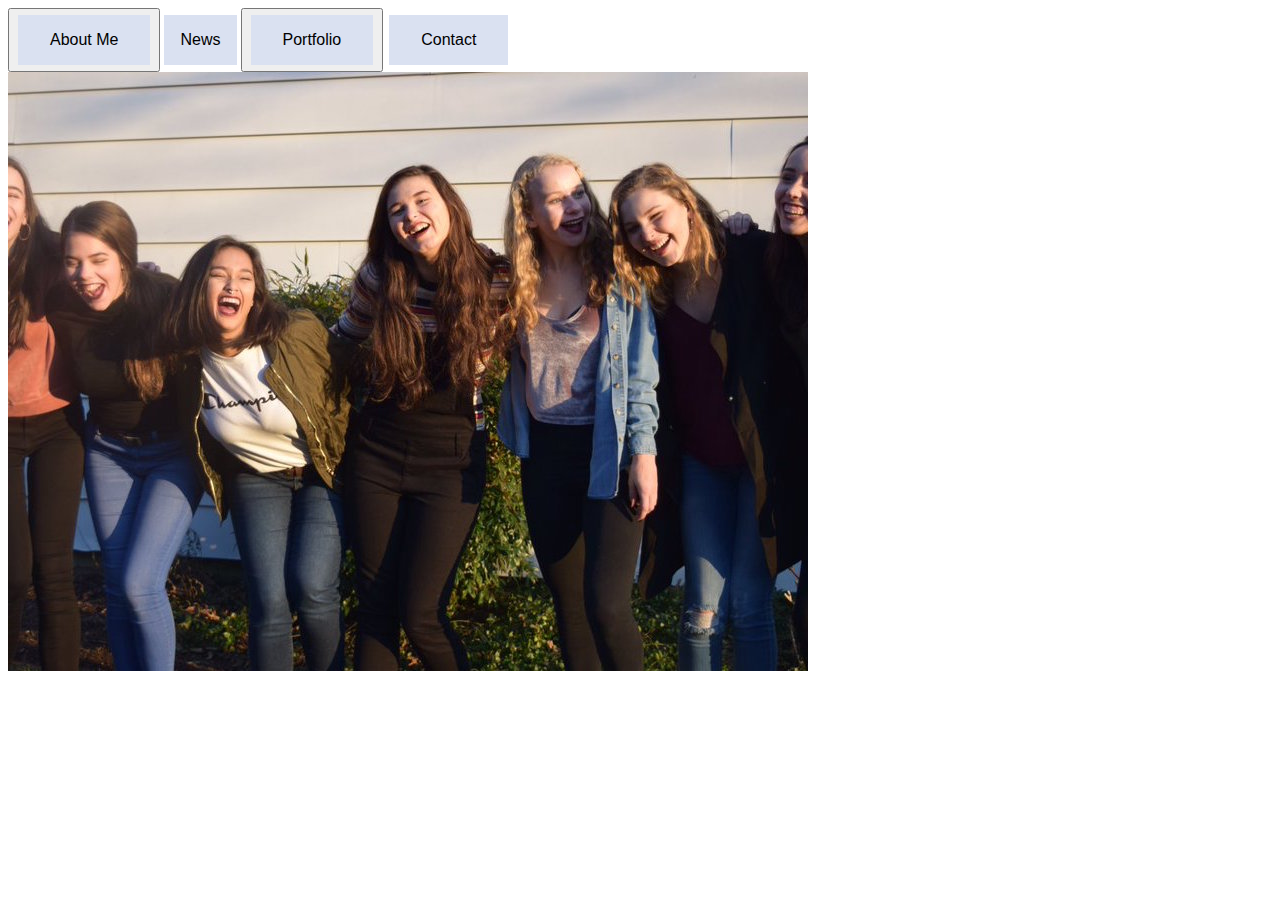
==== index.html @ fd4136a8 "added links to buttons" ====
<!DOCTYPE html>
<html lang="en">
<head>
    <meta charset="UTF-8">
    <title>Isabelle Hida's Personal Website</title>
    <link rel="stylesheet" href="index.css" type="text/css">
    </head>

<style>
.mySlides {display:none;}
</style>

<head>
    <title>My Page</title>
    <link rel="stylesheet" href="index.css">
    <head>
<style>


    .button {
    background-color: DAE1F1;
    border: none;
    color: black;
    padding: 16px 32px;
    text-align: center;
    text-decoration: none;
    display: inline-block;
    font-size: 16px;
    margin: 4px 2px;
    -webkit-transition-duration: 0.4s;
    transition-duration: 0.4s;
    cursor: pointer;
}

.button1 {
    background-color: #DAE1F1;
    color: black;
}

.button1:hover {
    background-color: #DAE1F1;
    color: white;
}

.button2 {
    background-color: #DAE1F1;
    color: black;
}

.button2:hover {
    background-color: #DAE1F1;
    color: white;
}

.button3 {
    background-color: #DAE1F1;
    color: black;
}

.button3:hover {
    background-color: #DAE1F1;
    color: white;
}

.button4 {
    background-color: #DAE1F1;
    color: black;
}

.button4:hover {background-color: #DAE1F1;
color: white;
}

}
</style>
</head>

<body>

<!--This is how I do my header & buttons-->

    <button> <a href="aboutme.html" class="button button1">About Me</a></button>


<div class="dropdown">
<button onclick="myFunction()" class="dropbtn">News</button>
  <div id="myDropdown" class="dropdown-content">
    <input type="text" placeholder="Search.." id="myInput" onkeyup="filterFunction()">
    <a href="recentnews.html">Most Recent</a>
    <a href="archives.html">Archives</a>
    <a href="blog.html">Blog</a>
  </div>
</div>


    <button> <a href="portfolio.html" class="button button3">Portfolio</a></button>

<button class="button button4">Contact</button>



<!-- This is the pics for my slideshow-->

<div class="slideshow" style="max-width:800px">
  <img class="mySlides" src="landscape_pics/C02p4VxXcAAqKA-.jpg" style="width:800px">
  <img class="mySlides" src="landscape_pics/Cn2ffzWVMAAU4aF.jpg" style="width:800px">
  <img class="mySlides" src="landscape_pics/CpRSR_HWEAAmZ3-.jpg" style="width:800px">
  <img class="mySlides" src="landscape_pics/Cq1gO8xW8AId_Zq.jpg" style="width:800px">
  <img class="mySlides" src="landscape_pics/CrerSRqUkAAavk4.jpg" style="width:800px">
  <img class="mySlides" src="landscape_pics/CtJBmMsWIAAOBQs.jpg" style="width:800px">
  <img class="mySlides" src="landscape_pics/Ccae4NxW0AACeW-.jpg" style="width:800px">
  <img class="mySlides" src="landscape_pics/Cnc34H2UkAACONP.jpg" style="width:800px">
  <img class="mySlides" src="landscape_pics/CnrvsrxVMAAem4o.jpg" style="width:800px">
</div>

    </body>


<script>
var myIndex = 0;
var myIndex1 = 0;


carousel();

function carousel() {
    var i;
    var x = document.getElementsByClassName("mySlides");
    for (i = 0; i < x.length; i++) {
       x[i].style.display = "none";
    }
    myIndex++;
    if (myIndex > x.length) {myIndex = 1}
    x[myIndex-1].style.display = "block";
    setTimeout(carousel, 2000); // Change image every 2 seconds
}

    function myFunction() {
    document.getElementById("myDropdown").classList.toggle("show");
}


    function myFunction1() {
    document.getElementById("myDropdown2").classList.toggle("show");
}

function filterFunction() {
    var input, filter, ul, li, a, i;
    input = document.getElementById("myInput");
    filter = input.value.toUpperCase();
    div = document.getElementById("myDropdown");
    a = div.getElementsByTagName("a");
    for (i = 0; i < a.length; i++) {
        if (a[i].innerHTML.toUpperCase().indexOf(filter) > -1) {
            a[i].style.display = "";
        } else {
            a[i].style.display = "none";
        }
    }
}

    function filterFunction1() {
    var  input, filter, ul, li, a, i;
    div = document.getElementById("myDropdown2");
    a = div.getElementsByTagName("b");
    for (i = 0; i < a.length; i++) {
        if (a[i].innerHTML.toUpperCase().indexOf(filter) > -1) {
            a[i].style.display = "";
        } else {
            a[i].style.display = "none";
        }
    }
}
</script>
---- index.css ----
#wrapper {
    margin-left:auto;
    margin-right:auto;
    width:960px;
}

.dropbtn {
    background-color: #DAE1F1;
    color: black;
    padding: 16px;
    font-size: 16px;
    border: none;
    cursor: pointer;
}

.dropbtn:hover, .dropbtn:focus {
    background-color: #DAE1F1;
}

.dropbtn2 {
    background-color: #DAE1F1;
    color: black;
    padding: 16px;
    font-size: 16px;
    border: none;
    cursor: pointer;
}

.dropbtn2:hover, .dropbtn2:focus {
    background-color: #DAE1F1;
}


#myInput {
    background-image: url('searchicon.png');
    background-position: 14px 12px;
    background-repeat: no-repeat;
    font-size: 16px;
    padding: 14px 20px 12px 45px;
    border: none;
}

.dropdown {
    position: relative;
    display: inline-block;
}

.dropdown2 {
    position: relative;
    display: inline-block;
}

.dropdown-content {
    display: none;
    position: absolute;
    background-color: #DAE1F1;
    min-width: 230px;
    overflow: auto;
    box-shadow: 0px 8px 16px 0px rgba(0,0,0,0.2);
    z-index: 1;
}

.dropdown-content2 {
    display: none;
    position: absolute;
    background-color: #DAE1F1;
    min-width: 230px;
    overflow: auto;
    box-shadow: 0px 8px 16px 0px rgba(0,0,0,0.2);
    z-index: 1;
}

.dropdown-content a {
    color: black;
    padding: 12px 16px;
    text-decoration: none;
    display: block;
}

.dropdown-content b {
    color: black;
    padding: 12px 16px;
    text-decoration: none;
    display: block;
}

.dropdown a:hover {background-color: #DAE1F1}

.dropdown b:hover {background-color: #DAE1F1}

.show {display:block;}

.slideshow {
    width: 800px;
    height: 599px;
    overflow: hidden;
}

</style>
---- index.css ----
#wrapper {
    margin-left:auto;
    margin-right:auto;
    width:960px;
}

.dropbtn {
    background-color: #DAE1F1;
    color: black;
    padding: 16px;
    font-size: 16px;
    border: none;
    cursor: pointer;
}

.dropbtn:hover, .dropbtn:focus {
    background-color: #DAE1F1;
}

.dropbtn2 {
    background-color: #DAE1F1;
    color: black;
    padding: 16px;
    font-size: 16px;
    border: none;
    cursor: pointer;
}

.dropbtn2:hover, .dropbtn2:focus {
    background-color: #DAE1F1;
}


#myInput {
    background-image: url('searchicon.png');
    background-position: 14px 12px;
    background-repeat: no-repeat;
    font-size: 16px;
    padding: 14px 20px 12px 45px;
    border: none;
}

.dropdown {
    position: relative;
    display: inline-block;
}

.dropdown2 {
    position: relative;
    display: inline-block;
}

.dropdown-content {
    display: none;
    position: absolute;
    background-color: #DAE1F1;
    min-width: 230px;
    overflow: auto;
    box-shadow: 0px 8px 16px 0px rgba(0,0,0,0.2);
    z-index: 1;
}

.dropdown-content2 {
    display: none;
    position: absolute;
    background-color: #DAE1F1;
    min-width: 230px;
    overflow: auto;
    box-shadow: 0px 8px 16px 0px rgba(0,0,0,0.2);
    z-index: 1;
}

.dropdown-content a {
    color: black;
    padding: 12px 16px;
    text-decoration: none;
    display: block;
}

.dropdown-content b {
    color: black;
    padding: 12px 16px;
    text-decoration: none;
    display: block;
}

.dropdown a:hover {background-color: #DAE1F1}

.dropdown b:hover {background-color: #DAE1F1}

.show {display:block;}

.slideshow {
    width: 800px;
    height: 599px;
    overflow: hidden;
}

</style>
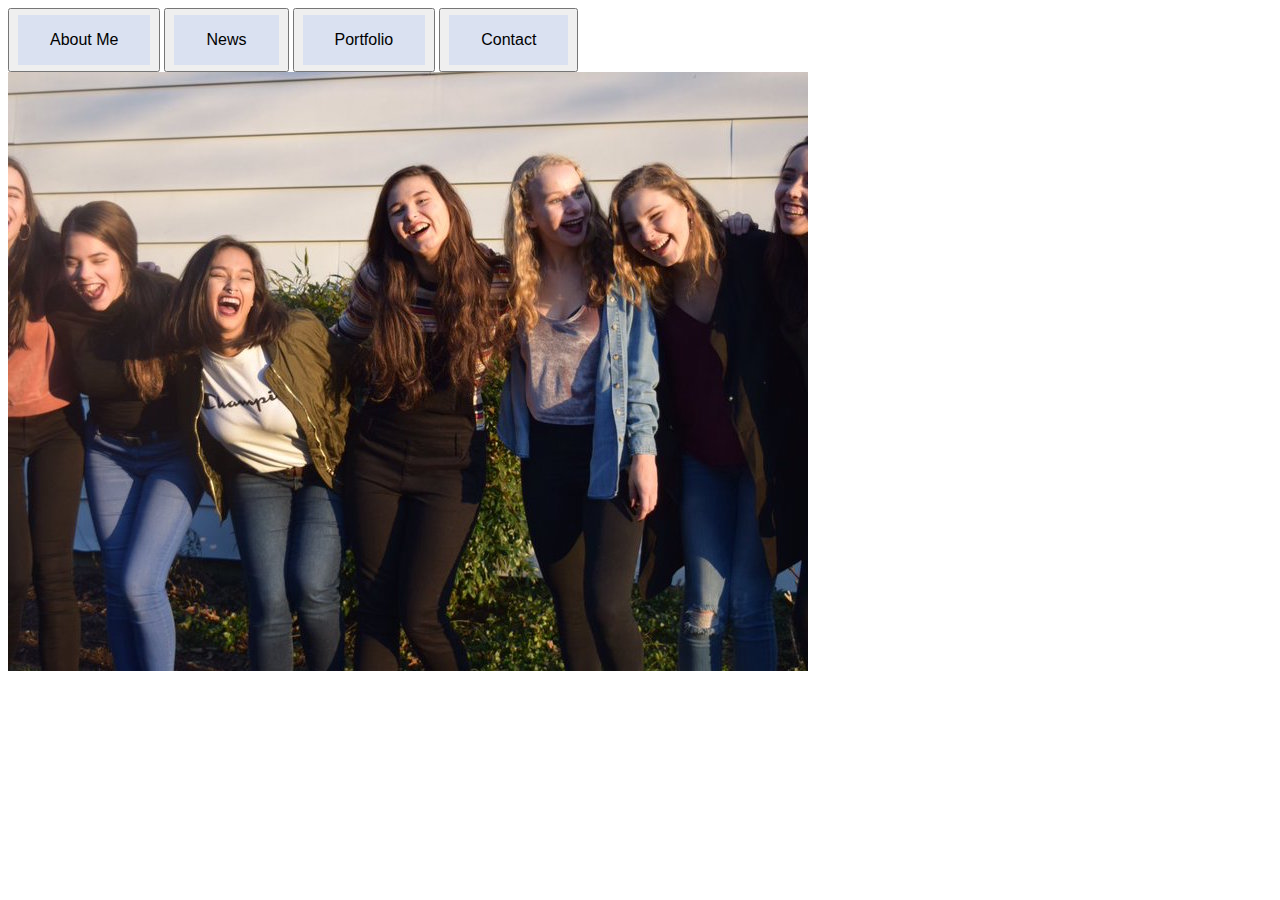
==== commit c4c92255: "fixed all buttons! add notes & make subpages pretty!!" ====
--- a/index.html
+++ b/index.html
@@ -83,7 +83,8 @@
 
 
 <div class="dropdown">
-<button onclick="myFunction()" class="dropbtn">News</button>
+<button> <a href="aboutme.html" class="button button1" onmouseover="myFunction()" class="dropbtn">News</a></button>
+ <div>
   <div id="myDropdown" class="dropdown-content">
     <input type="text" placeholder="Search.." id="myInput" onkeyup="filterFunction()">
     <a href="recentnews.html">Most Recent</a>
@@ -91,12 +92,11 @@
     <a href="blog.html">Blog</a>
   </div>
 </div>
-
+    </div>
 
     <button> <a href="portfolio.html" class="button button3">Portfolio</a></button>
 
-<button class="button button4">Contact</button>
-
+    <button> <a href="contactme.html"  class="button button4">Contact</a></button>
 
 
 <!-- This is the pics for my slideshow-->
@@ -172,3 +172,8 @@
     }
 }
 </script>
+
+
+    </head>
+
+</html>
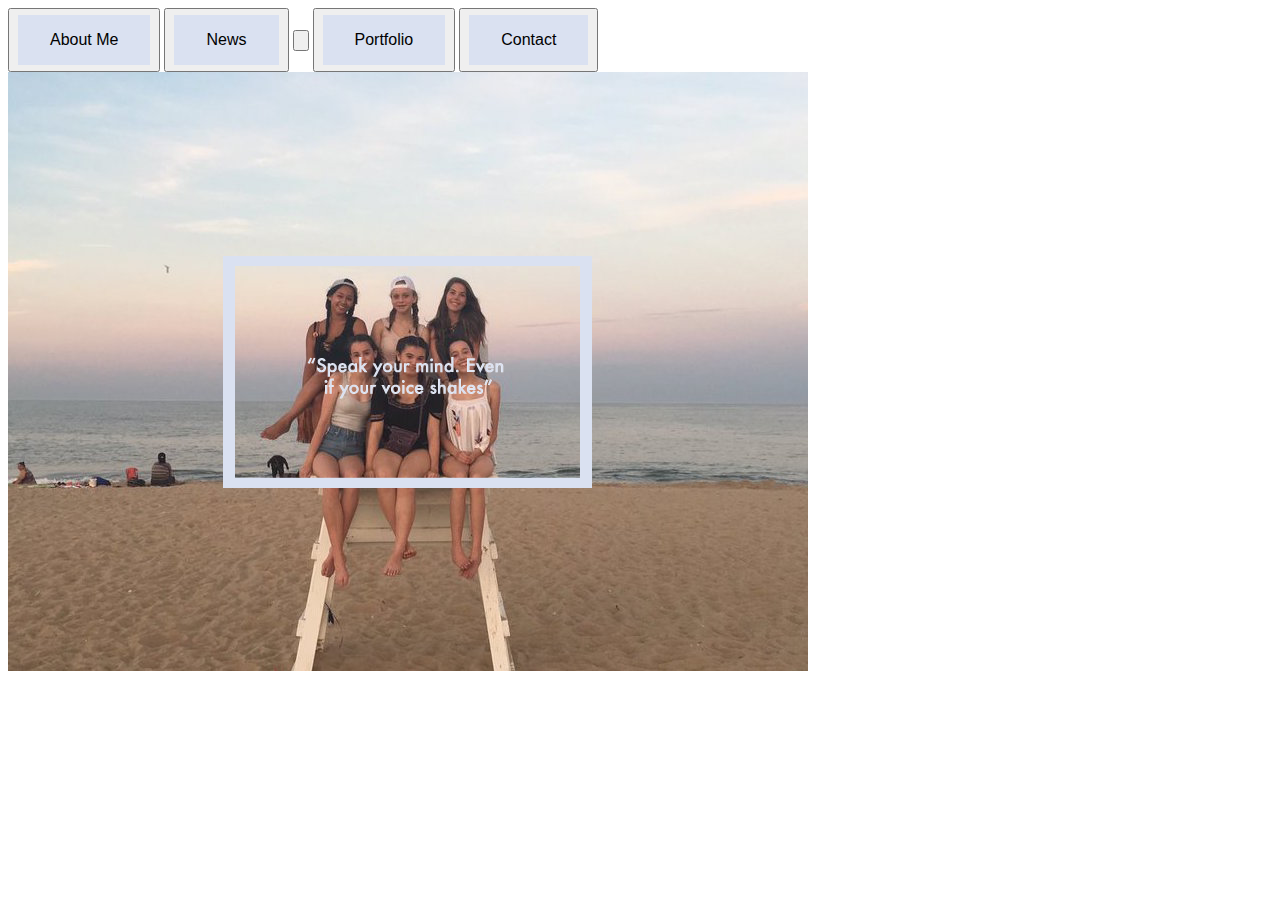
==== commit 933fb1d3: "changed photos" ====
--- a/index.html
+++ b/index.html
@@ -79,12 +79,15 @@
 
 <!--This is how I do my header & buttons-->
 
+   <div class="allbuttons">
     <button> <a href="aboutme.html" class="button button1">About Me</a></button>
 
 
 <div class="dropdown">
 <button> <a href="aboutme.html" class="button button1" onmouseover="myFunction()" class="dropbtn">News</a></button>
  <div>
+
+
   <div id="myDropdown" class="dropdown-content">
     <input type="text" placeholder="Search.." id="myInput" onkeyup="filterFunction()">
     <a href="recentnews.html">Most Recent</a>
@@ -94,23 +97,27 @@
 </div>
     </div>
 
+    <input img="" class="myButton" type="submit" value="">
+
     <button> <a href="portfolio.html" class="button button3">Portfolio</a></button>
 
     <button> <a href="contactme.html"  class="button button4">Contact</a></button>
 
+</div>
 
 <!-- This is the pics for my slideshow-->
 
 <div class="slideshow" style="max-width:800px">
-  <img class="mySlides" src="landscape_pics/C02p4VxXcAAqKA-.jpg" style="width:800px">
-  <img class="mySlides" src="landscape_pics/Cn2ffzWVMAAU4aF.jpg" style="width:800px">
-  <img class="mySlides" src="landscape_pics/CpRSR_HWEAAmZ3-.jpg" style="width:800px">
-  <img class="mySlides" src="landscape_pics/Cq1gO8xW8AId_Zq.jpg" style="width:800px">
-  <img class="mySlides" src="landscape_pics/CrerSRqUkAAavk4.jpg" style="width:800px">
-  <img class="mySlides" src="landscape_pics/CtJBmMsWIAAOBQs.jpg" style="width:800px">
-  <img class="mySlides" src="landscape_pics/Ccae4NxW0AACeW-.jpg" style="width:800px">
-  <img class="mySlides" src="landscape_pics/Cnc34H2UkAACONP.jpg" style="width:800px">
-  <img class="mySlides" src="landscape_pics/CnrvsrxVMAAem4o.jpg" style="width:800px">
+  <img class="mySlides" src="newlandscape/beachreddot.png" style="width:800px">
+  <img class="mySlides" src="newlandscape/beachwithdad.png" style="width:800px">
+  <img class="mySlides" src="newlandscape/dorneyxc.png" style="width:800px">
+  <img class="mySlides" src="newlandscape/laughingreddot.png" style="width:800px">
+  <img class="mySlides" src="newlandscape/poolparty.png" style="width:800px">
+  <img class="mySlides" src="newlandscape/abwconcert.png" style="width:800px">
+  <img class="mySlides" src="newlandscape/dorneystandup.png" style="width:800px">
+  <img class="mySlides" src="newlandscape/kayaking.png" style="width:800px">
+   <img class="mySlides" src="newlandscape/laughingreddot.png" style="width:800px">
+
 </div>
 
     </body>
--- a/index.css
+++ b/index.css
@@ -96,4 +96,42 @@
     overflow: hidden;
 }
 
+.cb-slideshow,
+.cb-slideshow:after {
+    position: fixed;
+    width: 100%;
+    height: 100%;
+    top: 0px;
+    left: 0px;
+    z-index: 0;
+}
+.cb-slideshow:after {
+    content: '';
+    background: transparent url(../images/pattern.png) repeat top left;
+}
+
+gallery {
+    display:flex;
+    flex-wrap: wrap-reverse;
+}
+
+allbuttons {
+
+    position: fixed;
+}
+
+gallery {
+    display:flex;
+    justify-content: space-between;
+    justify-content: space-around;
+}
+
+.resume {
+    width: 100px;
+}
+
+.resume: hover {
+    width: 300px;
+}
+
 </style>
--- a/index.css
+++ b/index.css
@@ -96,4 +96,42 @@
     overflow: hidden;
 }
 
+.cb-slideshow,
+.cb-slideshow:after {
+    position: fixed;
+    width: 100%;
+    height: 100%;
+    top: 0px;
+    left: 0px;
+    z-index: 0;
+}
+.cb-slideshow:after {
+    content: '';
+    background: transparent url(../images/pattern.png) repeat top left;
+}
+
+gallery {
+    display:flex;
+    flex-wrap: wrap-reverse;
+}
+
+allbuttons {
+
+    position: fixed;
+}
+
+gallery {
+    display:flex;
+    justify-content: space-between;
+    justify-content: space-around;
+}
+
+.resume {
+    width: 100px;
+}
+
+.resume: hover {
+    width: 300px;
+}
+
 </style>
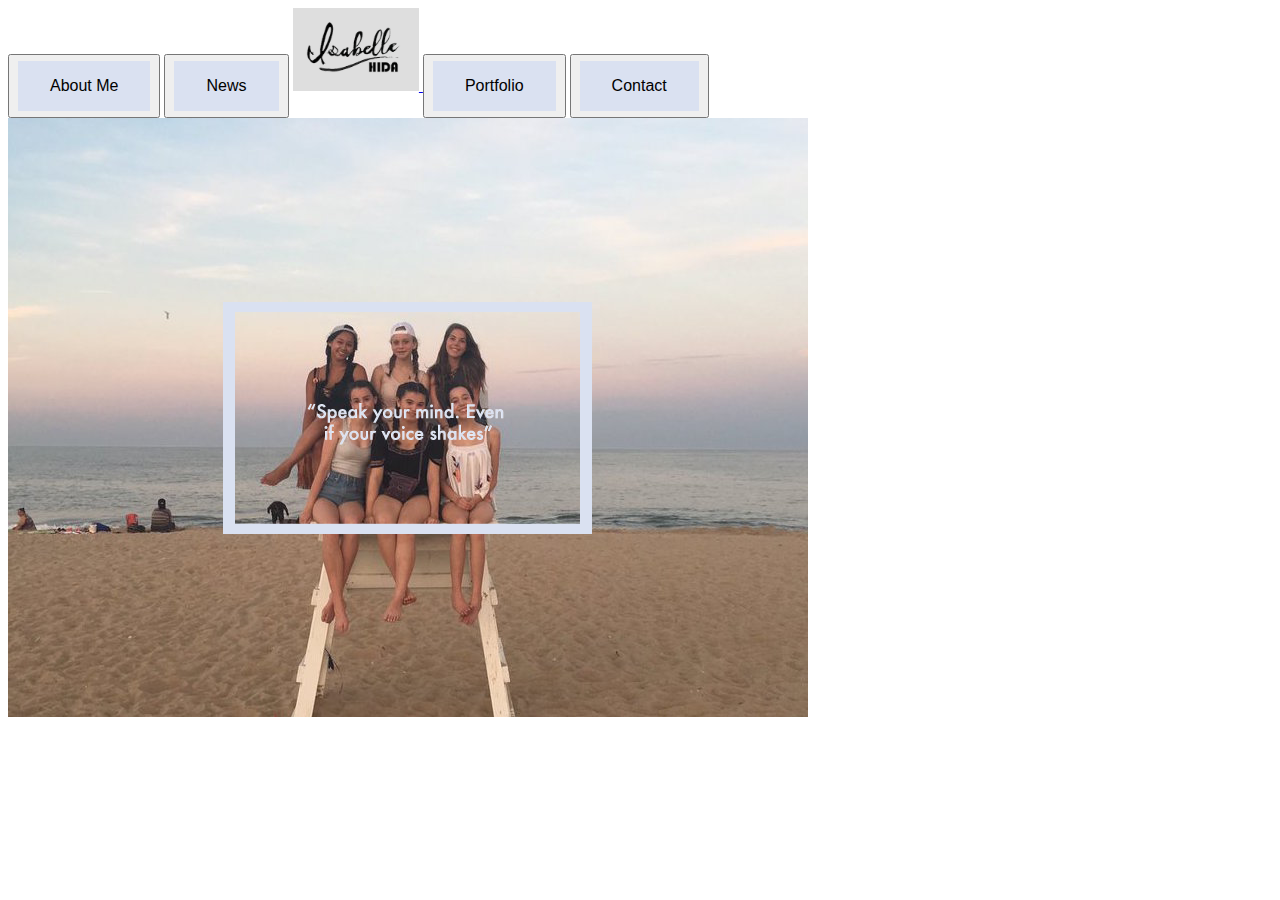
==== commit ccc13efb: "new stuff" ====
--- a/index.html
+++ b/index.html
@@ -79,15 +79,12 @@
 
 <!--This is how I do my header & buttons-->
 
-   <div class="allbuttons">
-    <button> <a href="aboutme.html" class="button button1">About Me</a></button>
+   <button> <a href="aboutme.html" class="button button1">About Me</a></button>
 
 
 <div class="dropdown">
-<button> <a href="aboutme.html" class="button button1" onmouseover="myFunction()" class="dropbtn">News</a></button>
+<button> <a href="recentnews.html" class="button button1" onmouseover="myFunction()" class="dropbtn">News</a></button>
  <div>
-
-
   <div id="myDropdown" class="dropdown-content">
     <input type="text" placeholder="Search.." id="myInput" onkeyup="filterFunction()">
     <a href="recentnews.html">Most Recent</a>
@@ -97,13 +94,16 @@
 </div>
     </div>
 
-    <input img="" class="myButton" type="submit" value="">
+      <a href="index.html">
+<img src="logo/newlogo.png" alt="Homepage" padding="1px 10px;" width="10%" height="10%" border="0">
+</a>
+
 
     <button> <a href="portfolio.html" class="button button3">Portfolio</a></button>
 
     <button> <a href="contactme.html"  class="button button4">Contact</a></button>
 
-</div>
+    </head>
 
 <!-- This is the pics for my slideshow-->
 
@@ -120,13 +120,16 @@
 
 </div>
 
-    </body>
+    </head>
+
+
 
 
 <script>
 var myIndex = 0;
 var myIndex1 = 0;
 
+/* this is to make my slideshow */
 
 carousel();
 
@@ -139,8 +142,10 @@
     myIndex++;
     if (myIndex > x.length) {myIndex = 1}
     x[myIndex-1].style.display = "block";
-    setTimeout(carousel, 2000); // Change image every 2 seconds
+    setTimeout(carousel, 4000); // Change image every 2 seconds
 }
+
+    /* this is to make my news have a dropdown bar */
 
     function myFunction() {
     document.getElementById("myDropdown").classList.toggle("show");
@@ -180,7 +185,4 @@
 }
 </script>
 
-
-    </head>
-
 </html>
--- a/index.css
+++ b/index.css
@@ -30,7 +30,7 @@
     background-color: #DAE1F1;
 }
 
-
+/* this is to make my news have a dropdown bar with a search bar*/
 #myInput {
     background-image: url('searchicon.png');
     background-position: 14px 12px;
@@ -88,6 +88,9 @@
 
 .dropdown b:hover {background-color: #DAE1F1}
 
+/* this is end of dropdown */
+
+/* this is the start of slideshow */
 .show {display:block;}
 
 .slideshow {
@@ -115,10 +118,22 @@
     flex-wrap: wrap-reverse;
 }
 
-allbuttons {
+/* this is end of slideshow */
 
-    position: fixed;
+/* all buttons */
+#allbuttons {
+
+    position: absolute;
+    align-items: center;
+    display: flex;
+    flex-direction:row;
+    justify-content: space-around;
+    text-decoration-style: none;
+    text-emphasis-style: none;
+
 }
+
+/* this is portfolio gallery */
 
 gallery {
     display:flex;
@@ -126,12 +141,28 @@
     justify-content: space-around;
 }
 
-.resume {
-    width: 100px;
+/* this is for resume getting bigger */
+
+.resume { width: 30%;
+    height: 30%;
+    transition: all .2s ease-in-out;
+margin: 50px;
+align-content: center;}
+.resume:hover { transform: scale(1.4); }
+
+
+    background-color: #4D4D4D;
 }
 
-.resume: hover {
-    width: 300px;
+/* Add a background color and some padding around the form */
+.container {
+    border-radius: 5px;
+    background-color: #999999;
+    padding: 20px;
+    margin: 50px;
+    color: white;
+    font-size: 25px;
+    font: inherit;
 }
 
 </style>
--- a/index.css
+++ b/index.css
@@ -30,7 +30,7 @@
     background-color: #DAE1F1;
 }
 
-
+/* this is to make my news have a dropdown bar with a search bar*/
 #myInput {
     background-image: url('searchicon.png');
     background-position: 14px 12px;
@@ -88,6 +88,9 @@
 
 .dropdown b:hover {background-color: #DAE1F1}
 
+/* this is end of dropdown */
+
+/* this is the start of slideshow */
 .show {display:block;}
 
 .slideshow {
@@ -115,10 +118,22 @@
     flex-wrap: wrap-reverse;
 }
 
-allbuttons {
+/* this is end of slideshow */
 
-    position: fixed;
+/* all buttons */
+#allbuttons {
+
+    position: absolute;
+    align-items: center;
+    display: flex;
+    flex-direction:row;
+    justify-content: space-around;
+    text-decoration-style: none;
+    text-emphasis-style: none;
+
 }
+
+/* this is portfolio gallery */
 
 gallery {
     display:flex;
@@ -126,12 +141,28 @@
     justify-content: space-around;
 }
 
-.resume {
-    width: 100px;
+/* this is for resume getting bigger */
+
+.resume { width: 30%;
+    height: 30%;
+    transition: all .2s ease-in-out;
+margin: 50px;
+align-content: center;}
+.resume:hover { transform: scale(1.4); }
+
+
+    background-color: #4D4D4D;
 }
 
-.resume: hover {
-    width: 300px;
+/* Add a background color and some padding around the form */
+.container {
+    border-radius: 5px;
+    background-color: #999999;
+    padding: 20px;
+    margin: 50px;
+    color: white;
+    font-size: 25px;
+    font: inherit;
 }
 
 </style>
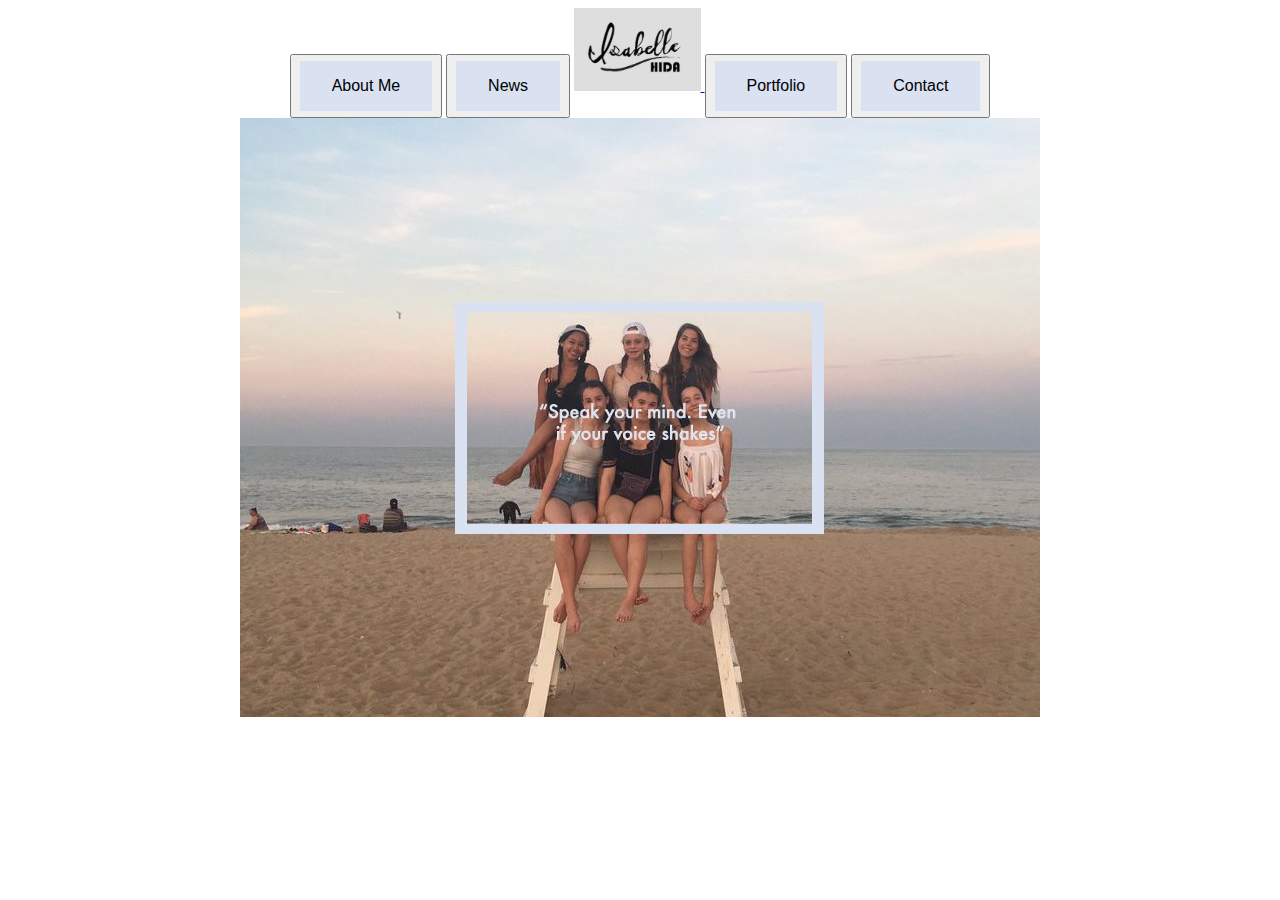
==== commit e4fef823: "centered!" ====
--- a/index.html
+++ b/index.html
@@ -79,7 +79,8 @@
 
 <!--This is how I do my header & buttons-->
 
-   <button> <a href="aboutme.html" class="button button1">About Me</a></button>
+   <center>
+ <button> <a href="aboutme.html" class="button button1">About Me</a></button>
 
 
 <div class="dropdown">
@@ -102,12 +103,12 @@
     <button> <a href="portfolio.html" class="button button3">Portfolio</a></button>
 
     <button> <a href="contactme.html"  class="button button4">Contact</a></button>
-
-    </head>
+    </center>
 
 <!-- This is the pics for my slideshow-->
 
-<div class="slideshow" style="max-width:800px">
+<center>
+ <div class="slideshow" style="max-width:800px">
   <img class="mySlides" src="newlandscape/beachreddot.png" style="width:800px">
   <img class="mySlides" src="newlandscape/beachwithdad.png" style="width:800px">
   <img class="mySlides" src="newlandscape/dorneyxc.png" style="width:800px">
@@ -118,9 +119,11 @@
   <img class="mySlides" src="newlandscape/kayaking.png" style="width:800px">
    <img class="mySlides" src="newlandscape/laughingreddot.png" style="width:800px">
 
-</div>
+    </div>
+    </center>
+    </body>
+    </head>
 
-    </head>
 
 
 
--- a/index.css
+++ b/index.css
@@ -148,7 +148,11 @@
     transition: all .2s ease-in-out;
 margin: 50px;
 align-content: center;}
-.resume:hover { transform: scale(1.4); }
+.resume:hover { transform: scale(1.4);
+position: relative;
+    align-content: center;
+    align-items: center;
+}
 
 
     background-color: #4D4D4D;
--- a/index.css
+++ b/index.css
@@ -148,7 +148,11 @@
     transition: all .2s ease-in-out;
 margin: 50px;
 align-content: center;}
-.resume:hover { transform: scale(1.4); }
+.resume:hover { transform: scale(1.4);
+position: relative;
+    align-content: center;
+    align-items: center;
+}
 
 
     background-color: #4D4D4D;
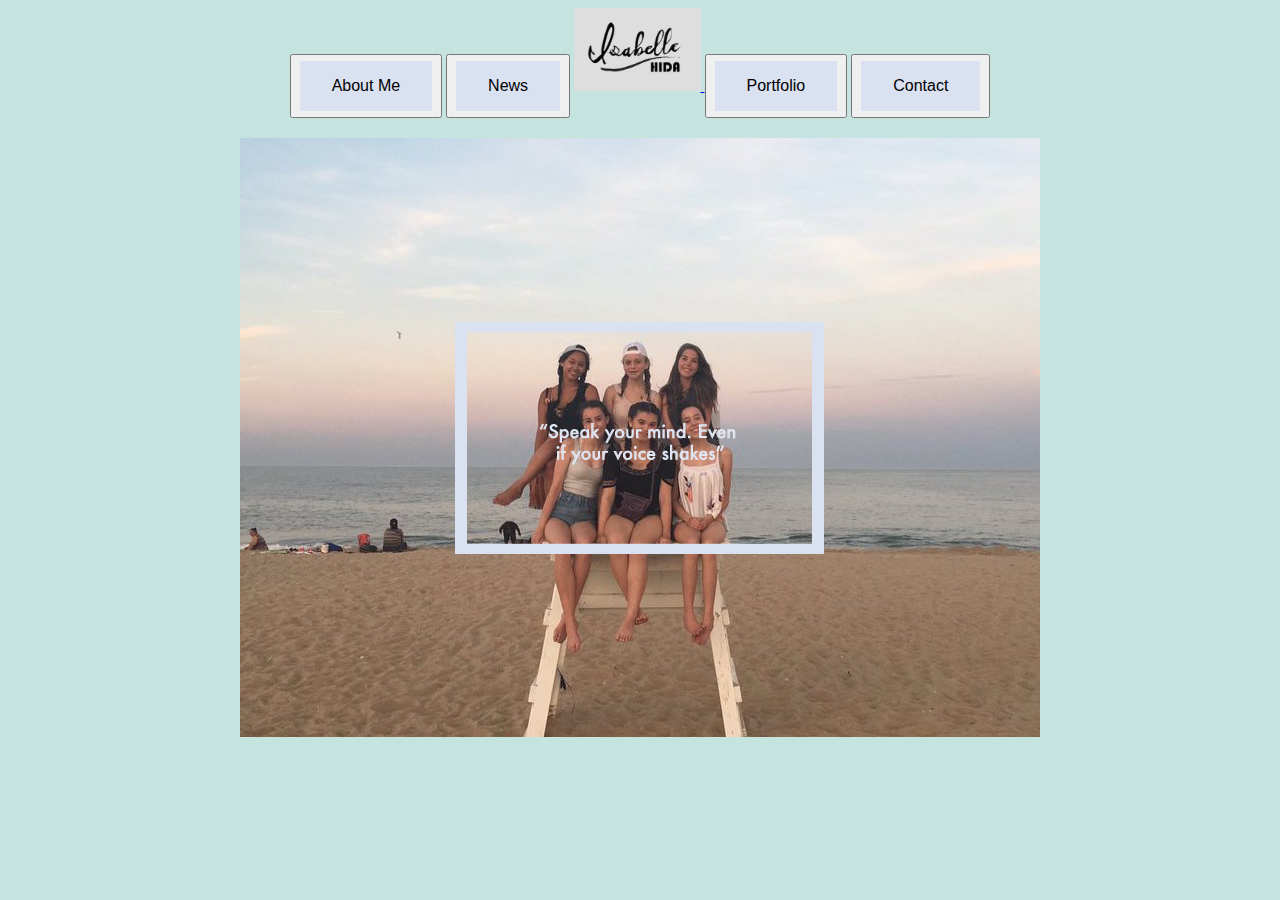
==== commit 7fb9f67e: "fixed a whole bunch of jawns" ====
--- a/index.html
+++ b/index.html
@@ -8,15 +8,19 @@
 
 <style>
 .mySlides {display:none;}
+
+     body {
+            background-color: rgba(179, 219, 214, 0.76);
+        }
+
 </style>
 
 <head>
     <title>My Page</title>
     <link rel="stylesheet" href="index.css">
     <head>
-<style>
 
-
+        <style>
     .button {
     background-color: DAE1F1;
     border: none;
@@ -77,6 +81,8 @@
 
 <body>
 
+
+
 <!--This is how I do my header & buttons-->
 
    <center>
@@ -89,7 +95,6 @@
   <div id="myDropdown" class="dropdown-content">
     <input type="text" placeholder="Search.." id="myInput" onkeyup="filterFunction()">
     <a href="recentnews.html">Most Recent</a>
-    <a href="archives.html">Archives</a>
     <a href="blog.html">Blog</a>
   </div>
 </div>
--- a/index.css
+++ b/index.css
@@ -1,7 +1,7 @@
 #wrapper {
-    margin-left:auto;
-    margin-right:auto;
-    width:960px;
+    margin-left: auto;
+    margin-right: auto;
+    width: 960px;
 }
 
 .dropbtn {
@@ -13,7 +13,8 @@
     cursor: pointer;
 }
 
-.dropbtn:hover, .dropbtn:focus {
+.dropbtn:hover,
+.dropbtn:focus {
     background-color: #DAE1F1;
 }
 
@@ -26,11 +27,14 @@
     cursor: pointer;
 }
 
-.dropbtn2:hover, .dropbtn2:focus {
-    background-color: #DAE1F1;
-}
+.dropbtn2:hover,
+.dropbtn2:focus {
+    background-color: #DAE1F1;
+}
+
 
 /* this is to make my news have a dropdown bar with a search bar*/
+
 #myInput {
     background-image: url('searchicon.png');
     background-position: 14px 12px;
@@ -56,7 +60,7 @@
     background-color: #DAE1F1;
     min-width: 230px;
     overflow: auto;
-    box-shadow: 0px 8px 16px 0px rgba(0,0,0,0.2);
+    box-shadow: 0px 8px 16px 0px rgba(0, 0, 0, 0.2);
     z-index: 1;
 }
 
@@ -66,7 +70,7 @@
     background-color: #DAE1F1;
     min-width: 230px;
     overflow: auto;
-    box-shadow: 0px 8px 16px 0px rgba(0,0,0,0.2);
+    box-shadow: 0px 8px 16px 0px rgba(0, 0, 0, 0.2);
     z-index: 1;
 }
 
@@ -84,19 +88,31 @@
     display: block;
 }
 
-.dropdown a:hover {background-color: #DAE1F1}
-
-.dropdown b:hover {background-color: #DAE1F1}
+.dropdown a:hover {
+    background-color: #DAE1F1
+}
+
+.dropdown b:hover {
+    background-color: #DAE1F1
+}
+
 
 /* this is end of dropdown */
 
+
 /* this is the start of slideshow */
-.show {display:block;}
+
+.show {
+    display: block;
+}
 
 .slideshow {
+
     width: 800px;
     height: 599px;
     overflow: hidden;
+    padding-top: 20px;
+
 }
 
 .cb-slideshow,
@@ -108,57 +124,90 @@
     left: 0px;
     z-index: 0;
 }
+
 .cb-slideshow:after {
     content: '';
     background: transparent url(../images/pattern.png) repeat top left;
 }
 
 gallery {
-    display:flex;
+    display: flex;
     flex-wrap: wrap-reverse;
 }
 
+
 /* this is end of slideshow */
 
+
 /* all buttons */
+
 #allbuttons {
-
     position: absolute;
     align-items: center;
     display: flex;
-    flex-direction:row;
+    flex-direction: row;
     justify-content: space-around;
     text-decoration-style: none;
     text-emphasis-style: none;
-
-}
+}
+
 
 /* this is portfolio gallery */
 
-gallery {
-    display:flex;
-    justify-content: space-between;
-    justify-content: space-around;
-}
+#wholegallery {
+    display: flex;
+    justify-content: center;
+    margin-left: auto;
+    margin-right: auto;
+    width: 800px;
+    border: 1px solid black;
+}
+
+div.gallery {
+    border: 1px solid #ccc;
+    flex-basis: auto;
+    flex-direction: column;
+    max-height: 400px;
+    max-height: auto;
+    padding: 0px;
+    display: flex;
+}
+
+div.gallery:hover {
+    border: 1px solid #777;
+}
+
+
+div.gallery img {
+    max-width: 300px;
+    height: auto;
+}
+
+
+div.desc {
+    padding: 15px;
+    text-align: center;
 
 /* this is for resume getting bigger */
 
-.resume { width: 30%;
+.resume {
+    width: 30%;
     height: 30%;
     transition: all .2s ease-in-out;
-margin: 50px;
-align-content: center;}
-.resume:hover { transform: scale(1.4);
-position: relative;
+    margin: 50px;
+    align-content: center;
+}
+
+.resume:hover {
+    transform: scale(1.4);
+    position: relative;
     align-content: center;
     align-items: center;
 }
 
-
-    background-color: #4D4D4D;
-}
-
-/* Add a background color and some padding around the form */
+background-color: #4D4D4D;
+
+}
 .container {
     border-radius: 5px;
     background-color: #999999;
@@ -169,4 +218,110 @@
     font: inherit;
 }
 
+/* contact box // emails */
+.form-style-3 {
+    max-width: 450px;
+    font-family: sans-serif;
+}
+.form-style-3 label {
+    display: block;
+    margin-bottom: 10px;
+}
+.form-style-3 label > span {
+    float: left;
+    width: 100px;
+    color: #000000;
+    font-weight: bold;
+    font-size: 13px;
+    text-shadow: 1px 1px 1px #fff;
+}
+.form-style-3 fieldset {
+    border-radius: 10px;
+    -webkit-border-radius: 10px;
+    -moz-border-radius: 10px;
+    margin: 0px 0px 10px 0px;
+    border: 1px solid #000000;
+    padding: 20px;
+    background: #DAE1F1;
+    box-shadow: inset 0px 0px 15px #DAE1F1;
+    -moz-box-shadow: inset 0px 0px 15px #DAE1F1;
+    -webkit-box-shadow: inset 0px 0px 15px #DAE1F1;
+}
+.form-style-3 fieldset legend {
+    color: #000000;
+    border-top: 1px solid #000000;
+    border-left: 1px solid #000000;
+    border-right: 1px solid #000000;
+    border-bottom: 1px solid #000000;
+    border-radius: 5px 5px 0px 0px;
+    -webkit-border-radius: 5px 5px 0px 0px;
+    -moz-border-radius: 5px 5px 0px 0px;
+    background: #f2e9e9;
+    padding: 0px 8px 3px 8px;
+    box-shadow: -0px -1px 2px #DAE1F1;
+    -moz-box-shadow: -0px -1px 2px #DAE1F1;
+    -webkit-box-shadow: -0px -1px 2px #DAE1F1;
+    font-weight: normal;
+    font-size: 12px;
+    font-weight: bold;
+}
+.form-style-3 textarea {
+    width: 250px;
+    height: 100px;
+}
+.form-style-3 input[type=text],
+.form-style-3 input[type=date],
+.form-style-3 input[type=datetime],
+.form-style-3 input[type=number],
+.form-style-3 input[type=search],
+.form-style-3 input[type=time],
+.form-style-3 input[type=url],
+.form-style-3 input[type=email],
+.form-style-3 select,
+.form-style-3 textarea {
+    border-radius: 3px;
+    -webkit-border-radius: 3px;
+    -moz-border-radius: 3px;
+    border: 1px solid #000000;
+    outline: none;
+    color: #000000;
+    padding: 5px 8px 5px 8px;
+    box-shadow: inset 1px 1px 4px #DAE1F1;
+    -moz-box-shadow: inset 1px 1px 4px #DAE1F1;
+    -webkit-box-shadow: inset 1px 1px 4px #DAE1F1;
+    background: #dedede;
+    width: 50%;
+}
+.form-style-3 input[type=submit],
+.form-style-3 input[type=button] {
+    background: #c0cce8;
+    border: 1px solid #000000;
+    padding: 5px 15px 5px 15px;
+    color: rgba(0, 0, 0, 0.76);
+    box-shadow: inset -1px -1px 3px #c0cce8;
+    -moz-box-shadow: inset -1px -1px 3px #c0cce8;
+    -webkit-box-shadow: inset -1px -1px 3px #c0cce8;
+    border-radius: 3px;
+    border-radius: 3px;
+    -webkit-border-radius: 3px;
+    -moz-border-radius: 3px;
+    font-weight: bold;
+}
+.required {
+    color: red;
+    font-weight: normal;
+
+}
+
+/* this is to make my news websites*/
+
+.newsweb {
+
+    padding-bottom: 30px;
+    flex-direction: row;
+    align-content: space-between;
+    padding-top: 10px;
+    grid-row-gap: 10px;
+
+}
 </style>
--- a/index.css
+++ b/index.css
@@ -1,7 +1,7 @@
 #wrapper {
-    margin-left:auto;
-    margin-right:auto;
-    width:960px;
+    margin-left: auto;
+    margin-right: auto;
+    width: 960px;
 }
 
 .dropbtn {
@@ -13,7 +13,8 @@
     cursor: pointer;
 }
 
-.dropbtn:hover, .dropbtn:focus {
+.dropbtn:hover,
+.dropbtn:focus {
     background-color: #DAE1F1;
 }
 
@@ -26,11 +27,14 @@
     cursor: pointer;
 }
 
-.dropbtn2:hover, .dropbtn2:focus {
-    background-color: #DAE1F1;
-}
+.dropbtn2:hover,
+.dropbtn2:focus {
+    background-color: #DAE1F1;
+}
+
 
 /* this is to make my news have a dropdown bar with a search bar*/
+
 #myInput {
     background-image: url('searchicon.png');
     background-position: 14px 12px;
@@ -56,7 +60,7 @@
     background-color: #DAE1F1;
     min-width: 230px;
     overflow: auto;
-    box-shadow: 0px 8px 16px 0px rgba(0,0,0,0.2);
+    box-shadow: 0px 8px 16px 0px rgba(0, 0, 0, 0.2);
     z-index: 1;
 }
 
@@ -66,7 +70,7 @@
     background-color: #DAE1F1;
     min-width: 230px;
     overflow: auto;
-    box-shadow: 0px 8px 16px 0px rgba(0,0,0,0.2);
+    box-shadow: 0px 8px 16px 0px rgba(0, 0, 0, 0.2);
     z-index: 1;
 }
 
@@ -84,19 +88,31 @@
     display: block;
 }
 
-.dropdown a:hover {background-color: #DAE1F1}
-
-.dropdown b:hover {background-color: #DAE1F1}
+.dropdown a:hover {
+    background-color: #DAE1F1
+}
+
+.dropdown b:hover {
+    background-color: #DAE1F1
+}
+
 
 /* this is end of dropdown */
 
+
 /* this is the start of slideshow */
-.show {display:block;}
+
+.show {
+    display: block;
+}
 
 .slideshow {
+
     width: 800px;
     height: 599px;
     overflow: hidden;
+    padding-top: 20px;
+
 }
 
 .cb-slideshow,
@@ -108,57 +124,90 @@
     left: 0px;
     z-index: 0;
 }
+
 .cb-slideshow:after {
     content: '';
     background: transparent url(../images/pattern.png) repeat top left;
 }
 
 gallery {
-    display:flex;
+    display: flex;
     flex-wrap: wrap-reverse;
 }
 
+
 /* this is end of slideshow */
 
+
 /* all buttons */
+
 #allbuttons {
-
     position: absolute;
     align-items: center;
     display: flex;
-    flex-direction:row;
+    flex-direction: row;
     justify-content: space-around;
     text-decoration-style: none;
     text-emphasis-style: none;
-
-}
+}
+
 
 /* this is portfolio gallery */
 
-gallery {
-    display:flex;
-    justify-content: space-between;
-    justify-content: space-around;
-}
+#wholegallery {
+    display: flex;
+    justify-content: center;
+    margin-left: auto;
+    margin-right: auto;
+    width: 800px;
+    border: 1px solid black;
+}
+
+div.gallery {
+    border: 1px solid #ccc;
+    flex-basis: auto;
+    flex-direction: column;
+    max-height: 400px;
+    max-height: auto;
+    padding: 0px;
+    display: flex;
+}
+
+div.gallery:hover {
+    border: 1px solid #777;
+}
+
+
+div.gallery img {
+    max-width: 300px;
+    height: auto;
+}
+
+
+div.desc {
+    padding: 15px;
+    text-align: center;
 
 /* this is for resume getting bigger */
 
-.resume { width: 30%;
+.resume {
+    width: 30%;
     height: 30%;
     transition: all .2s ease-in-out;
-margin: 50px;
-align-content: center;}
-.resume:hover { transform: scale(1.4);
-position: relative;
+    margin: 50px;
+    align-content: center;
+}
+
+.resume:hover {
+    transform: scale(1.4);
+    position: relative;
     align-content: center;
     align-items: center;
 }
 
-
-    background-color: #4D4D4D;
-}
-
-/* Add a background color and some padding around the form */
+background-color: #4D4D4D;
+
+}
 .container {
     border-radius: 5px;
     background-color: #999999;
@@ -169,4 +218,110 @@
     font: inherit;
 }
 
+/* contact box // emails */
+.form-style-3 {
+    max-width: 450px;
+    font-family: sans-serif;
+}
+.form-style-3 label {
+    display: block;
+    margin-bottom: 10px;
+}
+.form-style-3 label > span {
+    float: left;
+    width: 100px;
+    color: #000000;
+    font-weight: bold;
+    font-size: 13px;
+    text-shadow: 1px 1px 1px #fff;
+}
+.form-style-3 fieldset {
+    border-radius: 10px;
+    -webkit-border-radius: 10px;
+    -moz-border-radius: 10px;
+    margin: 0px 0px 10px 0px;
+    border: 1px solid #000000;
+    padding: 20px;
+    background: #DAE1F1;
+    box-shadow: inset 0px 0px 15px #DAE1F1;
+    -moz-box-shadow: inset 0px 0px 15px #DAE1F1;
+    -webkit-box-shadow: inset 0px 0px 15px #DAE1F1;
+}
+.form-style-3 fieldset legend {
+    color: #000000;
+    border-top: 1px solid #000000;
+    border-left: 1px solid #000000;
+    border-right: 1px solid #000000;
+    border-bottom: 1px solid #000000;
+    border-radius: 5px 5px 0px 0px;
+    -webkit-border-radius: 5px 5px 0px 0px;
+    -moz-border-radius: 5px 5px 0px 0px;
+    background: #f2e9e9;
+    padding: 0px 8px 3px 8px;
+    box-shadow: -0px -1px 2px #DAE1F1;
+    -moz-box-shadow: -0px -1px 2px #DAE1F1;
+    -webkit-box-shadow: -0px -1px 2px #DAE1F1;
+    font-weight: normal;
+    font-size: 12px;
+    font-weight: bold;
+}
+.form-style-3 textarea {
+    width: 250px;
+    height: 100px;
+}
+.form-style-3 input[type=text],
+.form-style-3 input[type=date],
+.form-style-3 input[type=datetime],
+.form-style-3 input[type=number],
+.form-style-3 input[type=search],
+.form-style-3 input[type=time],
+.form-style-3 input[type=url],
+.form-style-3 input[type=email],
+.form-style-3 select,
+.form-style-3 textarea {
+    border-radius: 3px;
+    -webkit-border-radius: 3px;
+    -moz-border-radius: 3px;
+    border: 1px solid #000000;
+    outline: none;
+    color: #000000;
+    padding: 5px 8px 5px 8px;
+    box-shadow: inset 1px 1px 4px #DAE1F1;
+    -moz-box-shadow: inset 1px 1px 4px #DAE1F1;
+    -webkit-box-shadow: inset 1px 1px 4px #DAE1F1;
+    background: #dedede;
+    width: 50%;
+}
+.form-style-3 input[type=submit],
+.form-style-3 input[type=button] {
+    background: #c0cce8;
+    border: 1px solid #000000;
+    padding: 5px 15px 5px 15px;
+    color: rgba(0, 0, 0, 0.76);
+    box-shadow: inset -1px -1px 3px #c0cce8;
+    -moz-box-shadow: inset -1px -1px 3px #c0cce8;
+    -webkit-box-shadow: inset -1px -1px 3px #c0cce8;
+    border-radius: 3px;
+    border-radius: 3px;
+    -webkit-border-radius: 3px;
+    -moz-border-radius: 3px;
+    font-weight: bold;
+}
+.required {
+    color: red;
+    font-weight: normal;
+
+}
+
+/* this is to make my news websites*/
+
+.newsweb {
+
+    padding-bottom: 30px;
+    flex-direction: row;
+    align-content: space-between;
+    padding-top: 10px;
+    grid-row-gap: 10px;
+
+}
 </style>
